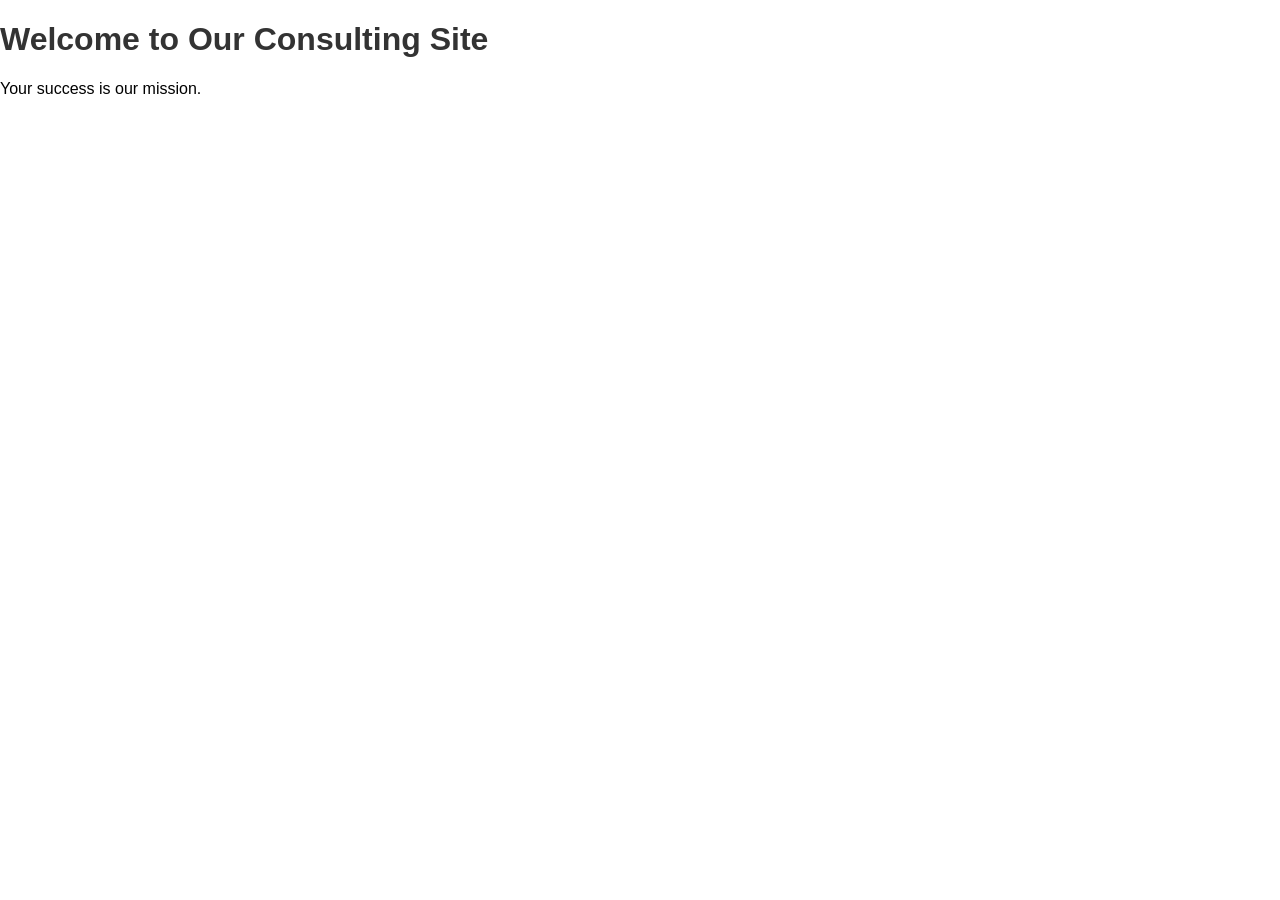
==== index.html @ 81fdb37d "Add initial website files" ====
<!-- Homepage -->
<!DOCTYPE html>
<html>
<head>
    <title>Welcome to Our Site</title>
    <link rel="stylesheet" href="style.css">
</head>
<body>
    <h1>Welcome to Our Consulting Site</h1>
    <p>Your success is our mission.</p>
</body>
</html>
---- style.css ----
body {
    font-family: Arial, sans-serif;
    margin: 0;
    padding: 0;
}

h1 {
    color: #333;
}
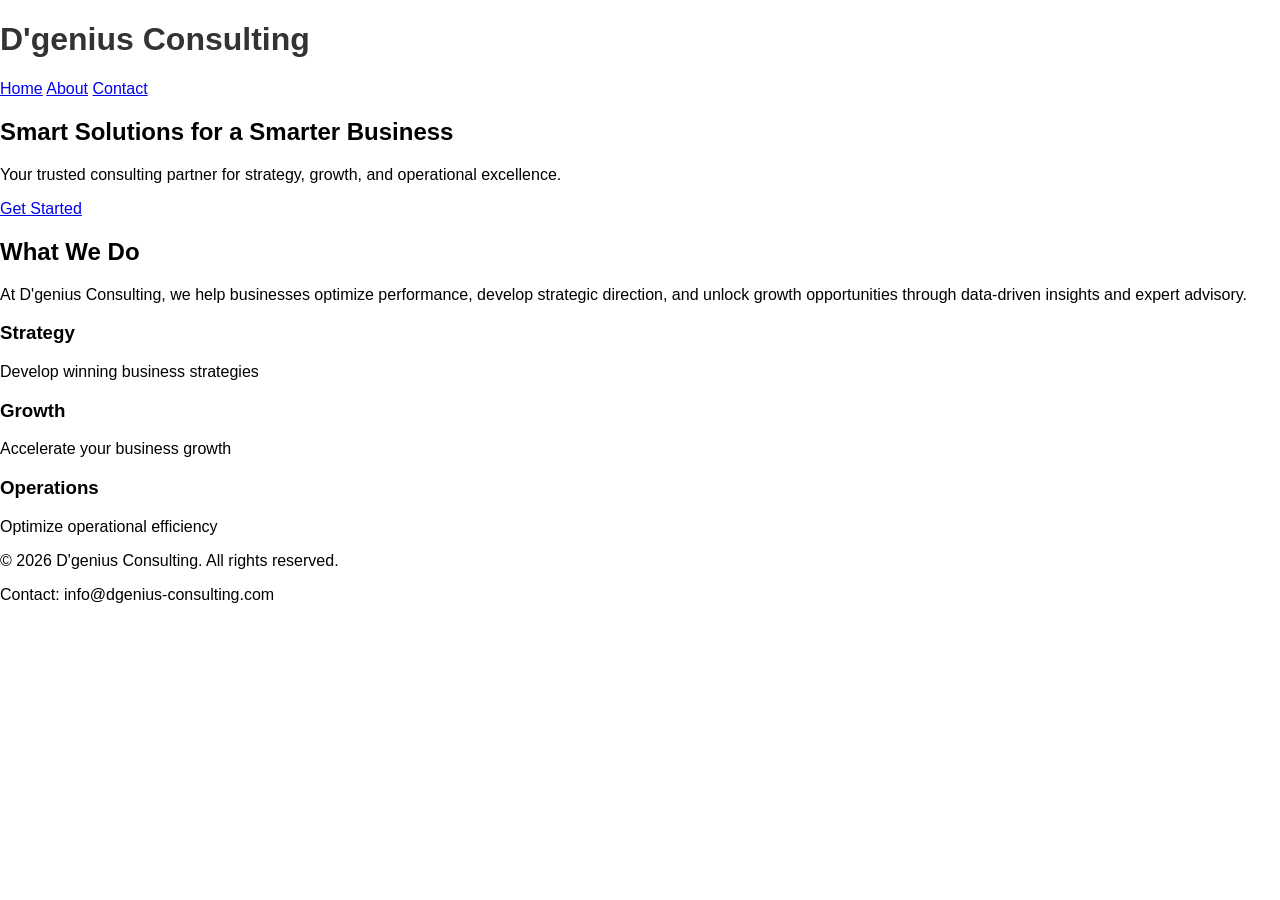
==== commit 0688698b: "Updated index.html with improved content, including meta tags, better structure, and professional he" ====
--- a/index.html
+++ b/index.html
@@ -1,12 +1,55 @@
-<!-- Homepage -->
 <!DOCTYPE html>
-<html>
+<html lang="en">
 <head>
-    <title>Welcome to Our Site</title>
+    <meta charset="UTF-8">
+    <meta name="viewport" content="width=device-width, initial-scale=1.0">
+    <meta name="description" content="D'genius Consulting - Expert consulting services for business strategy, growth, and operational excellence.">
+    <meta name="keywords" content="consulting, business strategy, operations management">
+    <title>D'genius Consulting | Home</title>
     <link rel="stylesheet" href="style.css">
 </head>
 <body>
-    <h1>Welcome to Our Consulting Site</h1>
-    <p>Your success is our mission.</p>
+    <header>
+        <div class="header-container">
+            <h1>D'genius Consulting</h1>
+            <nav>
+                <a href="index.html">Home</a>
+                <a href="about.html">About</a>
+                <a href="contact.html">Contact</a>
+            </nav>
+        </div>
+    </header>
+
+    <main>
+        <section class="hero">
+            <h2>Smart Solutions for a Smarter Business</h2>
+            <p>Your trusted consulting partner for strategy, growth, and operational excellence.</p>
+            <a href="contact.html" class="cta-button">Get Started</a>
+        </section>
+
+        <section class="services">
+            <h2>What We Do</h2>
+            <p>At D'genius Consulting, we help businesses optimize performance, develop strategic direction, and unlock growth opportunities through data-driven insights and expert advisory.</p>
+            <div class="service-grid">
+                <div class="service-item">
+                    <h3>Strategy</h3>
+                    <p>Develop winning business strategies</p>
+                </div>
+                <div class="service-item">
+                    <h3>Growth</h3>
+                    <p>Accelerate your business growth</p>
+                </div>
+                <div class="service-item">
+                    <h3>Operations</h3>
+                    <p>Optimize operational efficiency</p>
+                </div>
+            </div>
+        </section>
+    </main>
+
+    <footer>
+        <p>&copy; 2026 D'genius Consulting. All rights reserved.</p>
+        <p>Contact: info@dgenius-consulting.com</p>
+    </footer>
 </body>
 </html>
